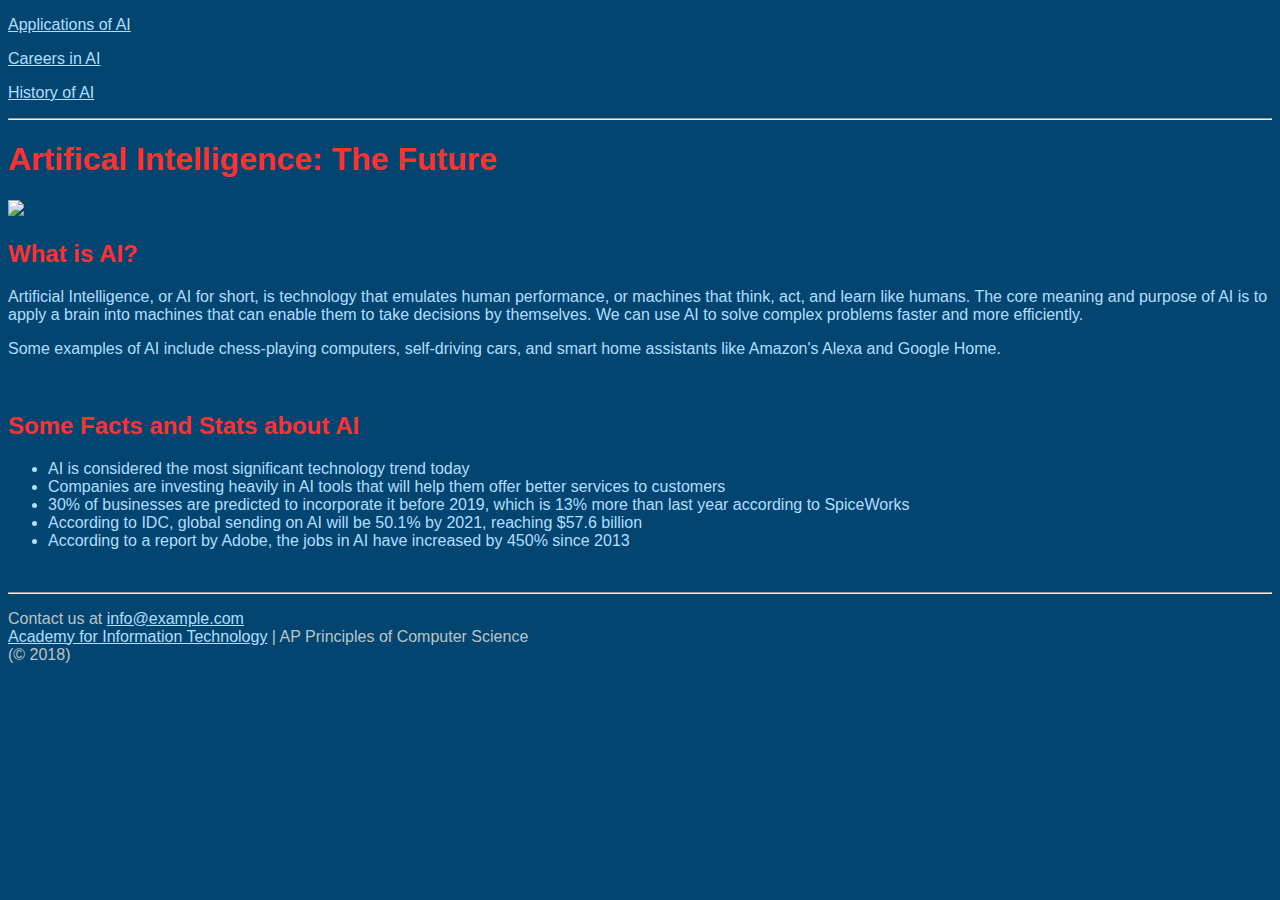
==== index.html @ e91f0eb4 "CSS2" ====
<!DOCTYPE html>

<html>
  <head>
    <title> Artificial Intelligence </title>
    <link href="styles/index.css" type="text/css" rel="stylesheet"/>
</head>
  <body>
    <p><a href="applicationsofai.html">Applications of AI</a></p>
    <p><a href="careersinai.html">Careers in AI</a></p>
    <p><a href="historyofai.html">History of AI</a></p>
    <hr/>
    <h1>Artifical Intelligence: The Future </h1>
     <img src="images/index-image.jpg" height="300px"/>
      <h2> What is AI? </h2>
        <p> Artificial Intelligence, or AI for short, is technology that
          emulates human performance, or machines that think, act, and learn
          like humans. The core meaning and purpose of AI is to apply a brain into machines that can enable them to take decisions by themselves. We can use AI to solve complex problems faster and more efficiently. </p>
          <p> Some examples of AI include chess-playing computers, self-driving cars, and smart home assistants like Amazon's Alexa and Google Home.</p>
          <br/>
    <h2>Some Facts and Stats about AI</h2>
      <ul>
        <li>AI is considered the most significant technology trend today</li>
        <li> Companies are investing heavily in AI tools that will help them offer better services to customers</li>
        <li> 30% of businesses are predicted to incorporate it before 2019, which is 13% more than last year according to SpiceWorks</li>
        <li> According to IDC, global sending on AI will be 50.1% by 2021, reaching $57.6 billion</li>
        <li> According to a report by Adobe, the jobs in AI have increased by 450% since 2013</li>
      </ul>
       <br/>
       <hr/>
        <footer>
          <p>Contact us at <a href="mailto:info@example.com"> info@example.com</a></br/>
          <a href= "https://www.ucvts.tec.nj.us/Page/32#calendar4326/20181012/month" target="_blank">Academy for Information Technology</a> | AP Principles of Computer Science<br/>
            (© 2018) </p>
       </footer>
  </body>
</html>
---- styles/index.css ----
head {
  font-family: sans-serif;
  color: red;
}

h1 {
  font-family: sans-serif;
  color: #FE3131;
}

h2{
  color: #FE3131;
}
body{
  font-family: sans-serif;
  color: #B1DFFE;
  background-color: #034571;
}

a {
  color: #B1DFFE;
}

footer{
  color: #BBC4C6
}
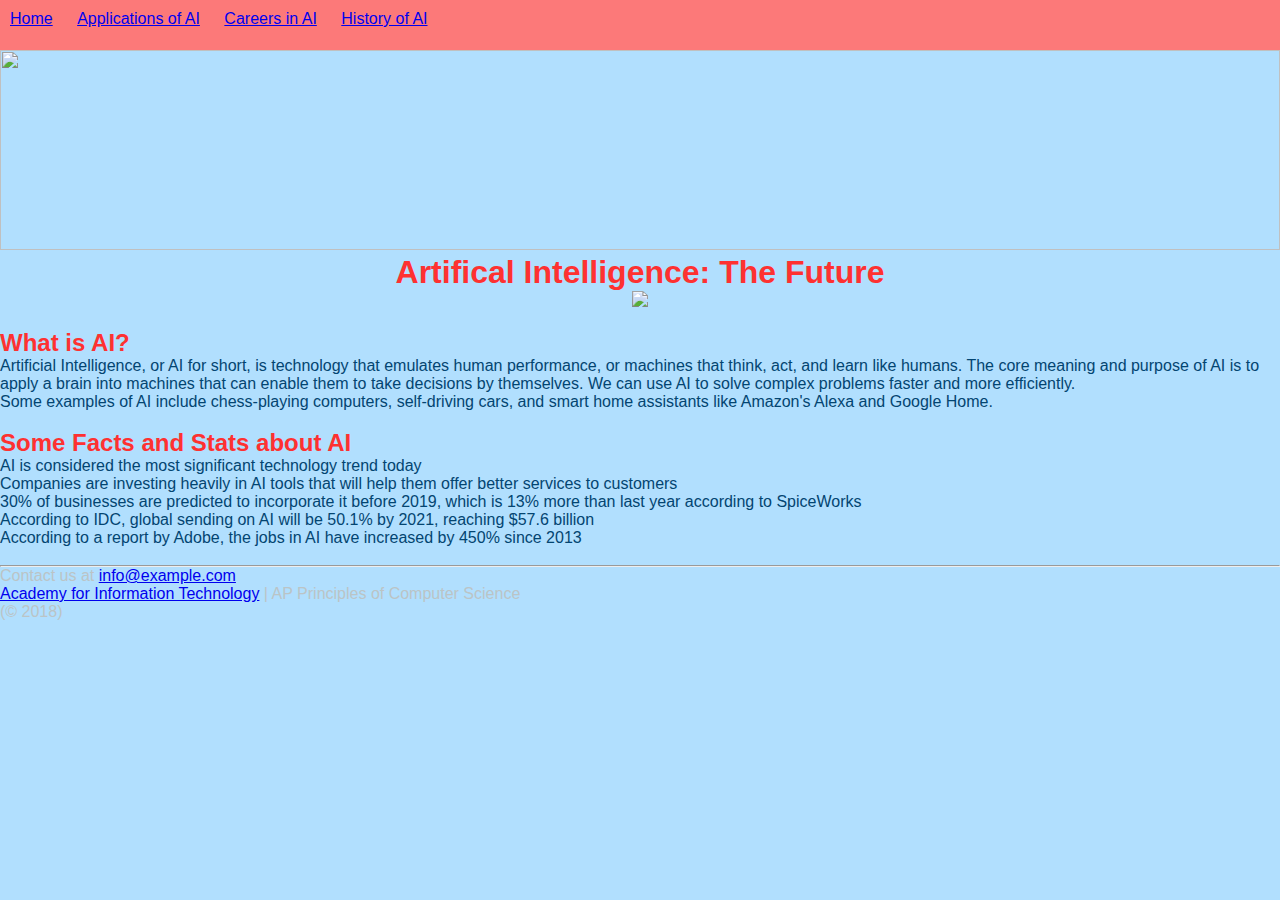
==== commit 464ed983: "continue css" ====
--- a/index.html
+++ b/index.html
@@ -6,12 +6,21 @@
     <link href="styles/index.css" type="text/css" rel="stylesheet"/>
 </head>
   <body>
-    <p><a href="applicationsofai.html">Applications of AI</a></p>
-    <p><a href="careersinai.html">Careers in AI</a></p>
-    <p><a href="historyofai.html">History of AI</a></p>
-    <hr/>
+    <div class="nav-bar">
+      <div>
+      <ul>
+      <li class= "nav-bar-links"><a href="index.html"> Home</a></li>
+      <li class= "nav-bar-links" ><a href="applicationsofai.html"> Applications of AI</a></li>
+      <li class= "nav-bar-links" ><a href="careersinai.html"> Careers in AI</a></li>
+      <li class= "nav-bar-links" ><a href="historyofai.html"> History of AI<a/></li>
+      </div>
+    </div>
+    <img class= "image" src="https://www.edgeverve.com/wp-content/uploads/2017/07/AI-Artificial-Intelligence-hat-doesnt-sound-alright-460970-1.png"/>
+<center>
     <h1>Artifical Intelligence: The Future </h1>
-     <img src="images/index-image.jpg" height="300px"/>
+    <img src="images/index-image.jpg" height="300px"/>
+    </center>
+    <br/>
       <h2> What is AI? </h2>
         <p> Artificial Intelligence, or AI for short, is technology that
           emulates human performance, or machines that think, act, and learn
--- a/styles/index.css
+++ b/styles/index.css
@@ -1,3 +1,8 @@
+* {
+  margin: 0;
+  padding: 0;
+}
+
 head {
   font-family: sans-serif;
   color: red;
@@ -13,14 +18,33 @@
 }
 body{
   font-family: sans-serif;
-  color: #B1DFFE;
-  background-color: #034571;
+  color: #034571;
+  background-color: #B1DFFE;
 }
 
-a {
-  color: #B1DFFE;
+a.div {
+  color: red;
 }
 
 footer{
   color: #BBC4C6
 }
+
+*.image{
+  width: 100%;
+  height: 200px;
+}
+
+.nav-bar{
+background-color: #fc7979;
+height: 50px;
+}
+
+.nav-bar-links{
+  display: inline-block;
+  padding: 10px;
+  top: 0;
+  left:0;
+  right:0;
+  bottom: 0;
+}
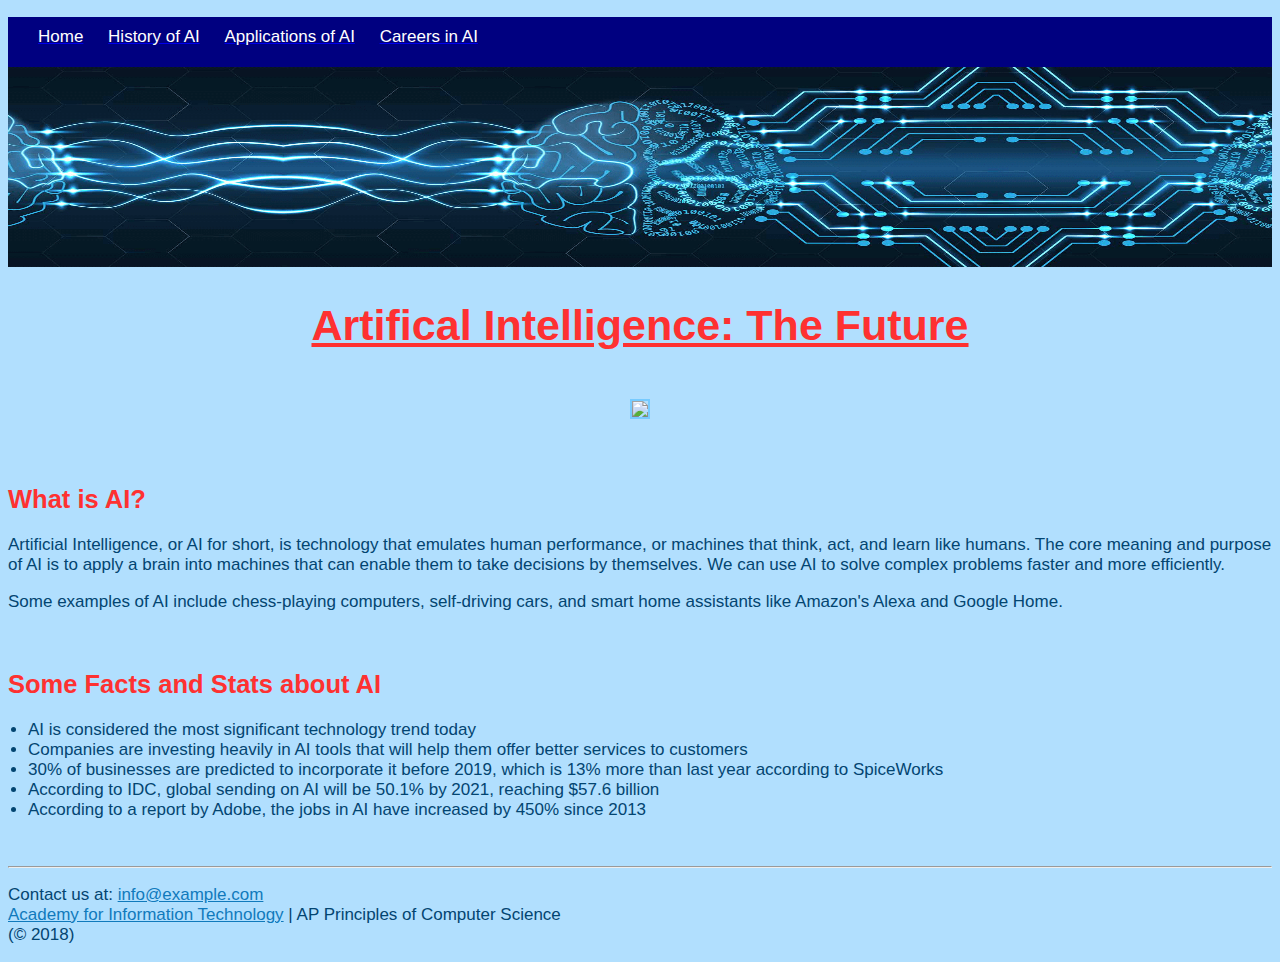
==== commit c9d18217: "final" ====
--- a/index.html
+++ b/index.html
@@ -1,24 +1,27 @@
 <!DOCTYPE html>
 
 <html>
-  <head>
+ <head>
     <title> Artificial Intelligence </title>
     <link href="styles/index.css" type="text/css" rel="stylesheet"/>
-</head>
+ </head>
   <body>
     <div class="nav-bar">
       <div>
       <ul>
-      <li class= "nav-bar-links"><a href="index.html"> Home</a></li>
-      <li class= "nav-bar-links" ><a href="applicationsofai.html"> Applications of AI</a></li>
-      <li class= "nav-bar-links" ><a href="careersinai.html"> Careers in AI</a></li>
-      <li class= "nav-bar-links" ><a href="historyofai.html"> History of AI<a/></li>
+      <li class= "nav-bar-links"><a href="index.html"> <span>Home</span></a></li>
+      <li class= "nav-bar-links" ><a href="historyofai.html"> <span>History of AI</span><a/></li>
+      <li class= "nav-bar-links" ><a href="applicationsofai.html"> <span>Applications of AI</span></a></li>
+      <li class= "nav-bar-links" ><a href="careersinai.html"> <span>Careers in AI</span></a></li>
       </div>
     </div>
-    <img class= "image" src="https://www.edgeverve.com/wp-content/uploads/2017/07/AI-Artificial-Intelligence-hat-doesnt-sound-alright-460970-1.png"/>
+    <img class= "image" src="images/AI-index-image.jpg"/>
 <center>
     <h1>Artifical Intelligence: The Future </h1>
-    <img src="images/index-image.jpg" height="300px"/>
+    <br/>
+    <img id="image" src="images/index-image.jpg"/>
+    <br/>
+    <br/>
     </center>
     <br/>
       <h2> What is AI? </h2>
@@ -38,7 +41,7 @@
        <br/>
        <hr/>
         <footer>
-          <p>Contact us at <a href="mailto:info@example.com"> info@example.com</a></br/>
+          <p> Contact us at: <a  href="mailto:info@example.com"> info@example.com</a></br/>
           <a href= "https://www.ucvts.tec.nj.us/Page/32#calendar4326/20181012/month" target="_blank">Academy for Information Technology</a> | AP Principles of Computer Science<br/>
             (© 2018) </p>
        </footer>
--- a/styles/index.css
+++ b/styles/index.css
@@ -1,5 +1,4 @@
 * {
-  margin: 0;
   padding: 0;
 }
 
@@ -9,8 +8,11 @@
 }
 
 h1 {
-  font-family: sans-serif;
+  font: 43px sans-serif;
   color: #FE3131;
+  text-decoration: underline;
+  font-weight: bold;
+  font-style: normal;
 }
 
 h2{
@@ -20,23 +22,28 @@
   font-family: sans-serif;
   color: #034571;
   background-color: #B1DFFE;
+  font-style: normal;
+font-size: 17px;
 }
 
 a.div {
-  color: red;
+  color: #B1DFFE;
 }
 
-footer{
-  color: #BBC4C6
-}
 
 *.image{
   width: 100%;
   height: 200px;
 }
 
+#image{
+  border: #77cbff 2px solid;
+  height: 300px;
+}
+
 .nav-bar{
-background-color: #fc7979;
+background-color: #FE3131;
+background-color: navy;
 height: 50px;
 }
 
@@ -48,3 +55,34 @@
   right:0;
   bottom: 0;
 }
+li span{
+  color: white;
+}
+
+li span:hover{
+  color: #B1DFFE;
+}
+
+ul{
+  margin-left: 20px;
+}
+
+a[href="mailto:info@example.com"]:link{
+  color: #107abc;
+}
+
+a[href="mailto:info@example.com"]:hover{
+  color: #36a7ed;
+}
+
+a[href="https://www.ucvts.tec.nj.us/Page/32#calendar4326/20181012/month"]:link{
+  color: #107abc;
+}
+
+a[href="https://www.ucvts.tec.nj.us/Page/32#calendar4326/20181012/month"]:visited{
+  color: #7d5ef9;
+}
+
+a[href="https://www.ucvts.tec.nj.us/Page/32#calendar4326/20181012/month"]:hover{
+  color: #36a7ed;
+}
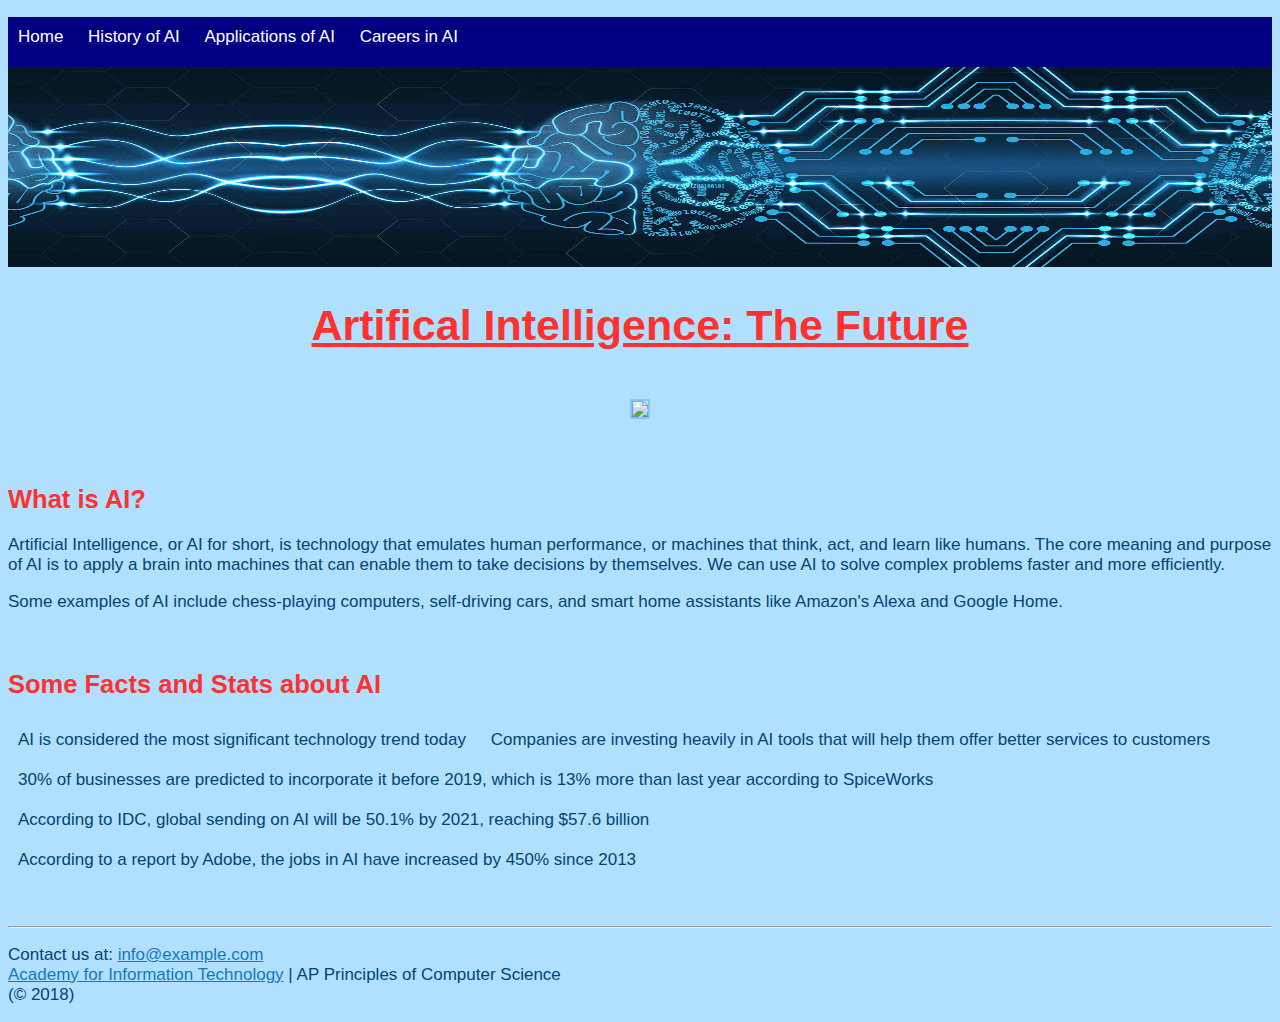
==== commit 8ccd5dce: "final 3.5" ====
--- a/index.html
+++ b/index.html
@@ -9,10 +9,11 @@
     <div class="nav-bar">
       <div>
       <ul>
-      <li class= "nav-bar-links"><a href="index.html"> <span>Home</span></a></li>
-      <li class= "nav-bar-links" ><a href="historyofai.html"> <span>History of AI</span><a/></li>
-      <li class= "nav-bar-links" ><a href="applicationsofai.html"> <span>Applications of AI</span></a></li>
-      <li class= "nav-bar-links" ><a href="careersinai.html"> <span>Careers in AI</span></a></li>
+        <li><a href="index.html"> <span>Home</span></a></li>
+        <li><a href="historyofai.html"> <span>History of AI</span><a/></li>
+        <li><a href="applicationsofai.html"> <span>Applications of AI</span></a></li>
+        <li><a href="careersinai.html"> <span>Careers in AI</span></a></li>
+      </ul>
       </div>
     </div>
     <img class= "image" src="images/AI-index-image.jpg"/>
--- a/styles/index.css
+++ b/styles/index.css
@@ -47,21 +47,25 @@
 height: 50px;
 }
 
-.nav-bar-links{
+/*.nav-bar-links{
   display: inline-block;
   padding: 10px;
   top: 0;
   left:0;
   right:0;
-  bottom: 0;
-}
-li span{
-  color: white;
+  bottom: 0;*/
 }
 
-li span:hover{
-  color: #B1DFFE;
-}
+/* ul > li{
+display: inline-block;
+padding: 10px;
+top: 0;
+left:0;
+right:0;
+bottom: 0;
+border: 1px solid red;
+} */
+
 
 ul{
   margin-left: 20px;
@@ -86,3 +90,20 @@
 a[href="https://www.ucvts.tec.nj.us/Page/32#calendar4326/20181012/month"]:hover{
   color: #36a7ed;
 }
+
+ul > li{
+display: inline-block;
+padding: 10px;
+top: 0;
+left:0;
+right:0;
+bottom: 0;
+}
+
+li span{
+  color: white;
+}
+
+li span:hover{
+  color: #B1DFFE;
+}
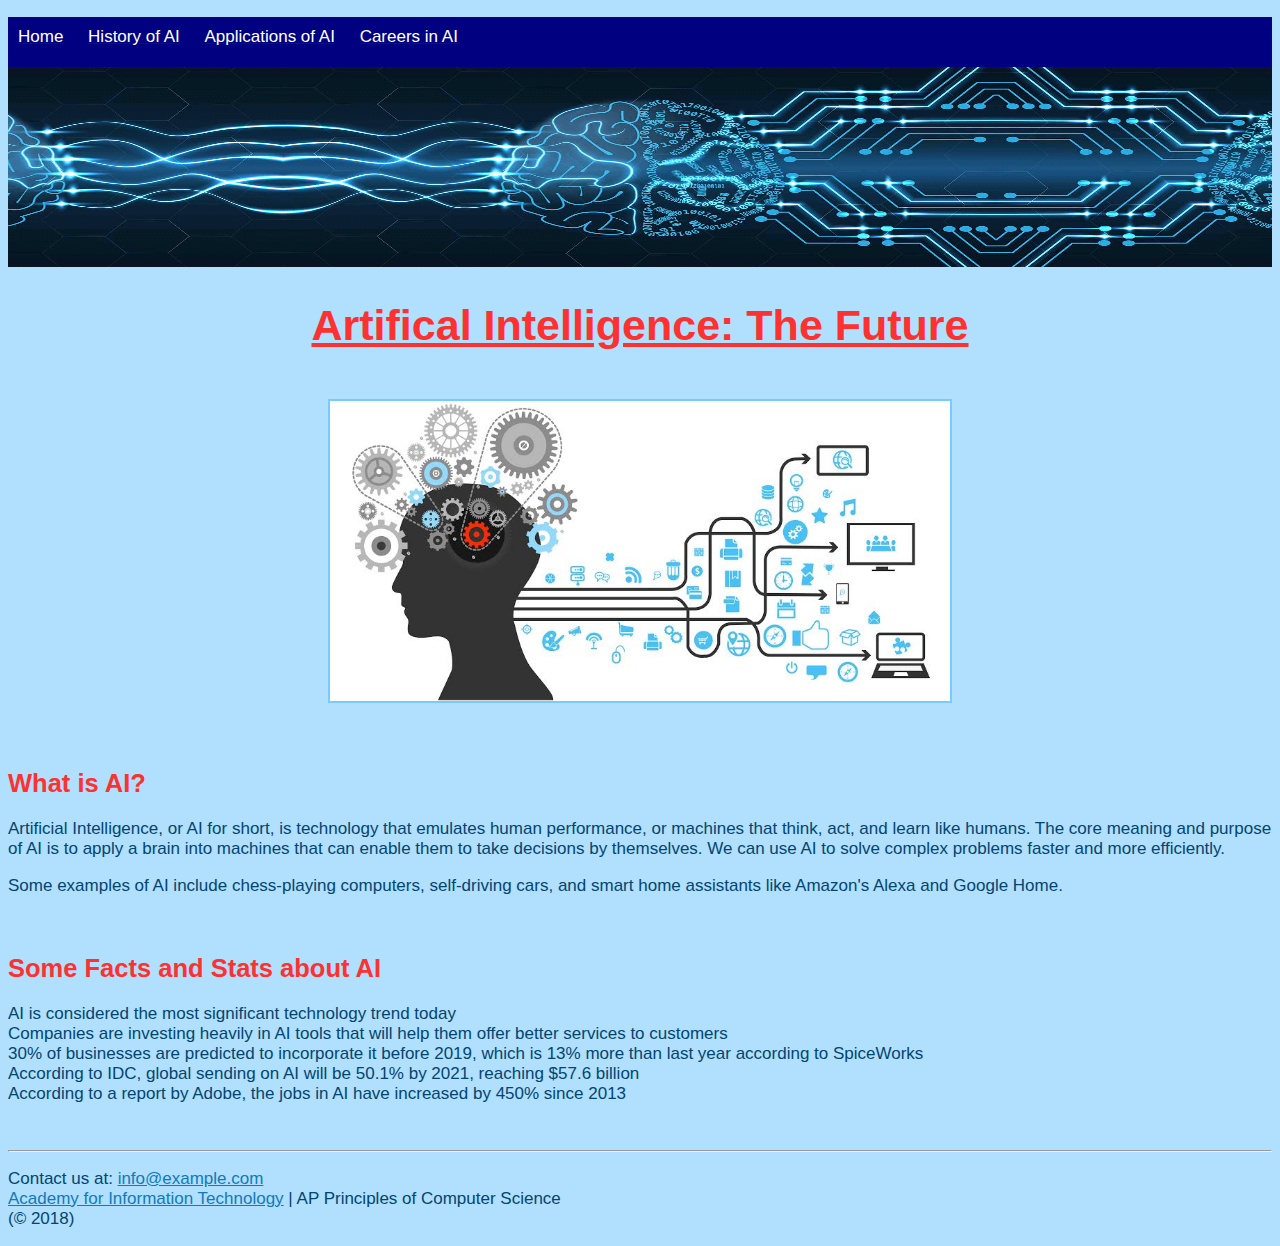
==== commit 46d5d867: "Fixed images final" ====
--- a/index.html
+++ b/index.html
@@ -20,7 +20,7 @@
 <center>
     <h1>Artifical Intelligence: The Future </h1>
     <br/>
-    <img id="image" src="images/index-image.jpg"/>
+    <img id="image" src="images/Index-image.jpg"/>
     <br/>
     <br/>
     </center>
--- a/styles/index.css
+++ b/styles/index.css
@@ -66,6 +66,13 @@
 border: 1px solid red;
 } */
 
+/*li span{
+  color: white;
+}
+
+li span:hover{
+  color: #B1DFFE;
+}*/
 
 ul{
   margin-left: 20px;
@@ -91,13 +98,17 @@
   color: #36a7ed;
 }
 
-ul > li{
+div > ul > li{
 display: inline-block;
 padding: 10px;
 top: 0;
 left:0;
 right:0;
 bottom: 0;
+}
+
+ul ~ li{
+  margin-left: 20px;
 }
 
 li span{
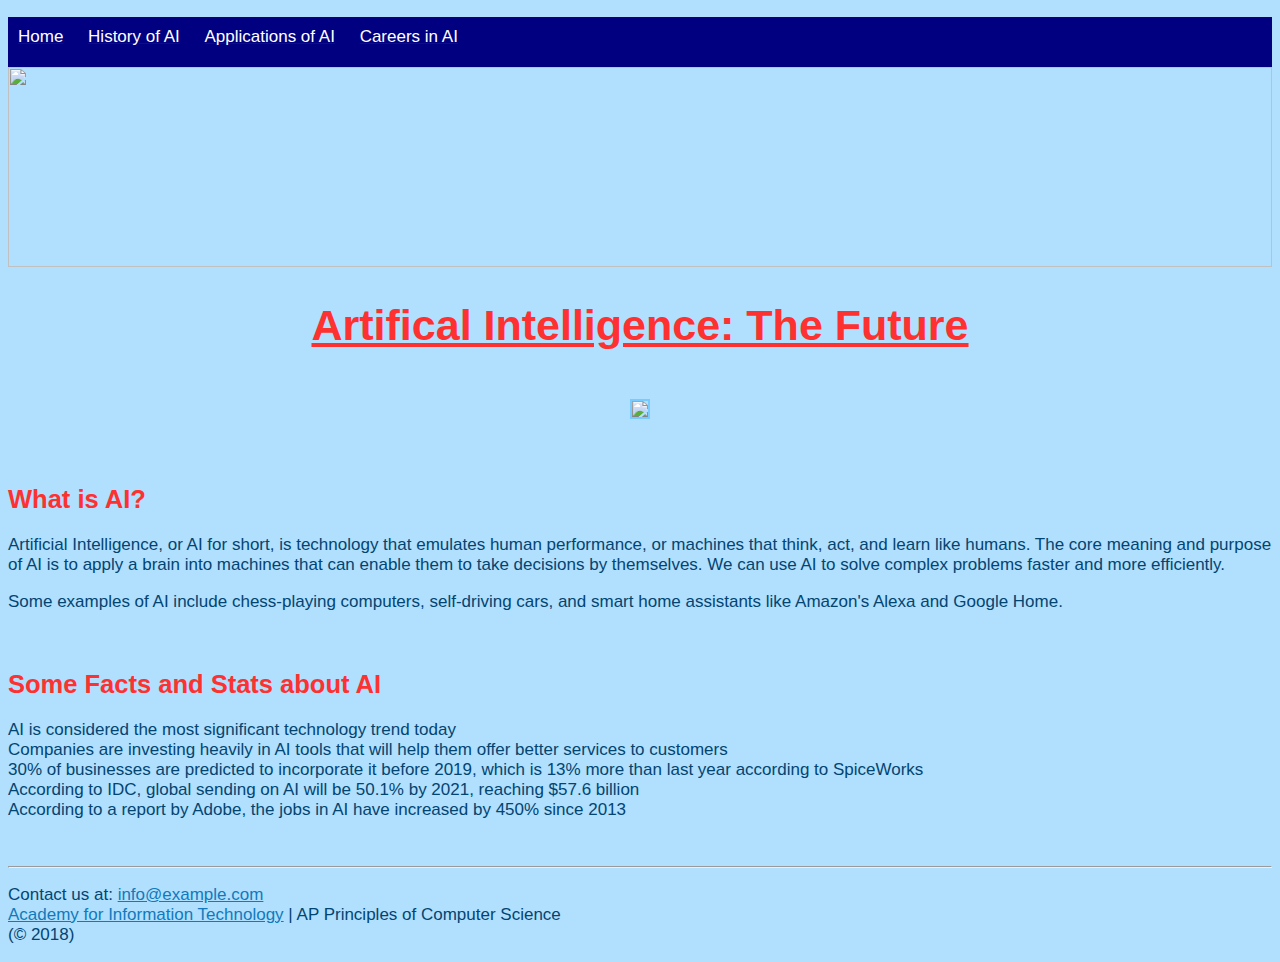
==== commit 1e82fe00: "changed image file names" ====
--- a/index.html
+++ b/index.html
@@ -16,11 +16,11 @@
       </ul>
       </div>
     </div>
-    <img class= "image" src="images/AI-index-image.jpg"/>
+    <img class= "image" src="images/ai-index-image.jpg"/>
 <center>
     <h1>Artifical Intelligence: The Future </h1>
     <br/>
-    <img id="image" src="images/Index-image.jpg"/>
+    <img id="image" src="images/index-image.jpg"/>
     <br/>
     <br/>
     </center>
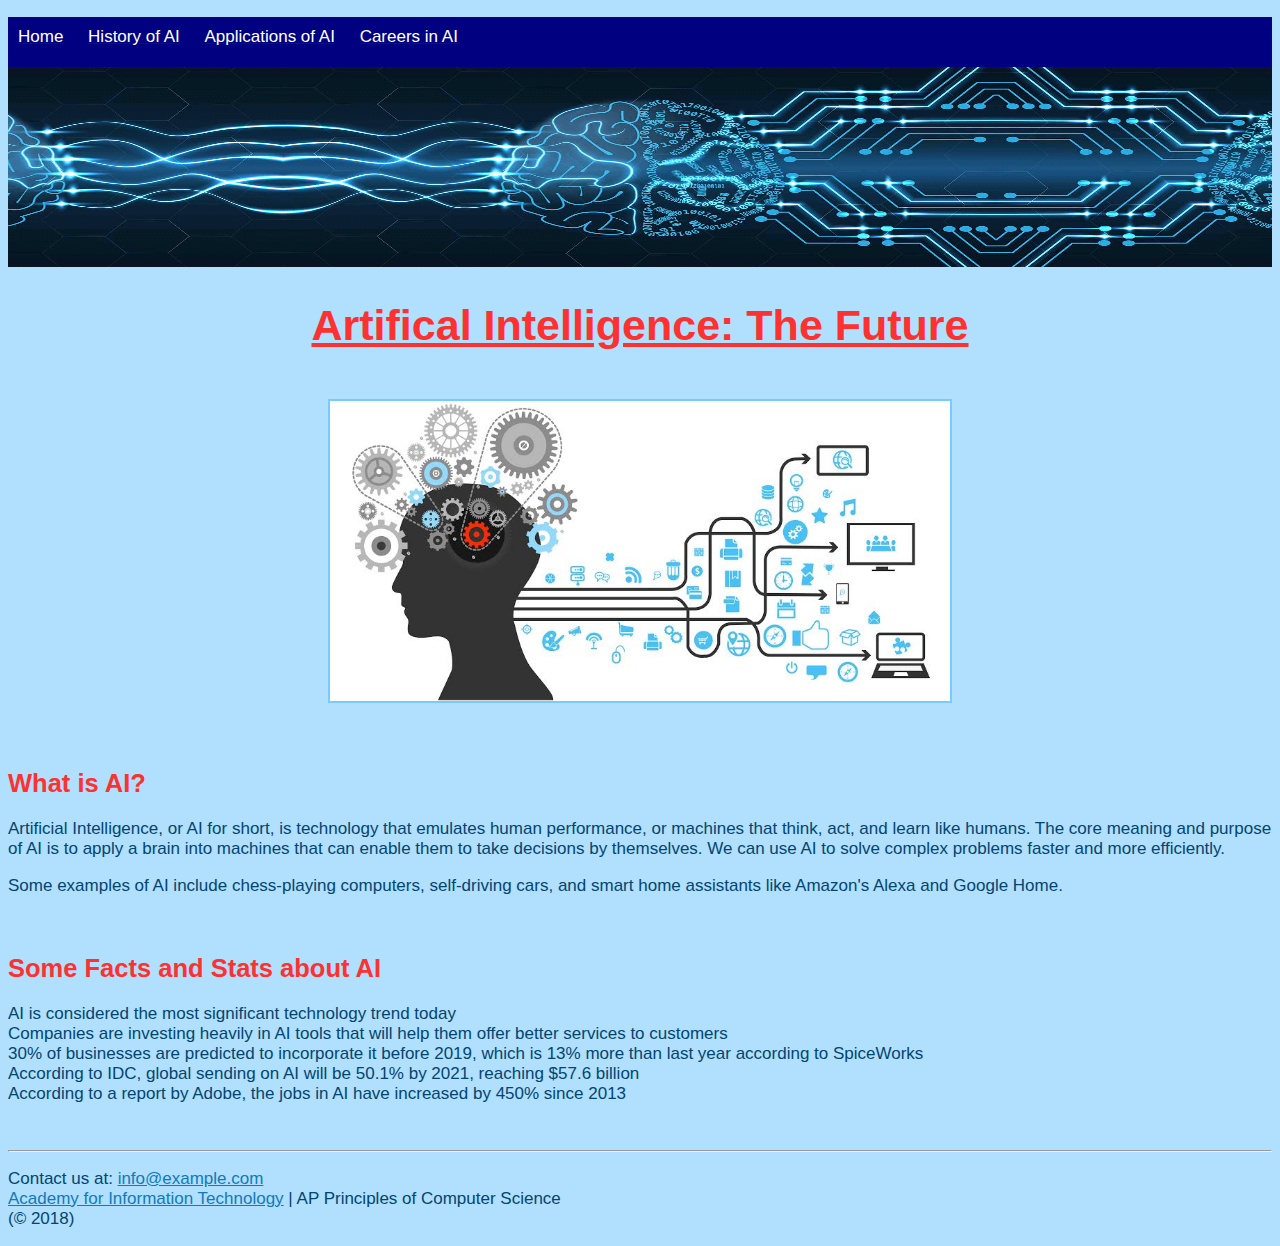
==== commit e620794c: "fix image" ====
--- a/index.html
+++ b/index.html
@@ -16,11 +16,11 @@
       </ul>
       </div>
     </div>
-    <img class= "image" src="images/ai-index-image.jpg"/>
+    <img class= "image" src="images/AI-index-image.jpg"/>
 <center>
     <h1>Artifical Intelligence: The Future </h1>
     <br/>
-    <img id="image" src="images/index-image.jpg"/>
+    <img id="image" src="images/Index-image.jpg"/>
     <br/>
     <br/>
     </center>
